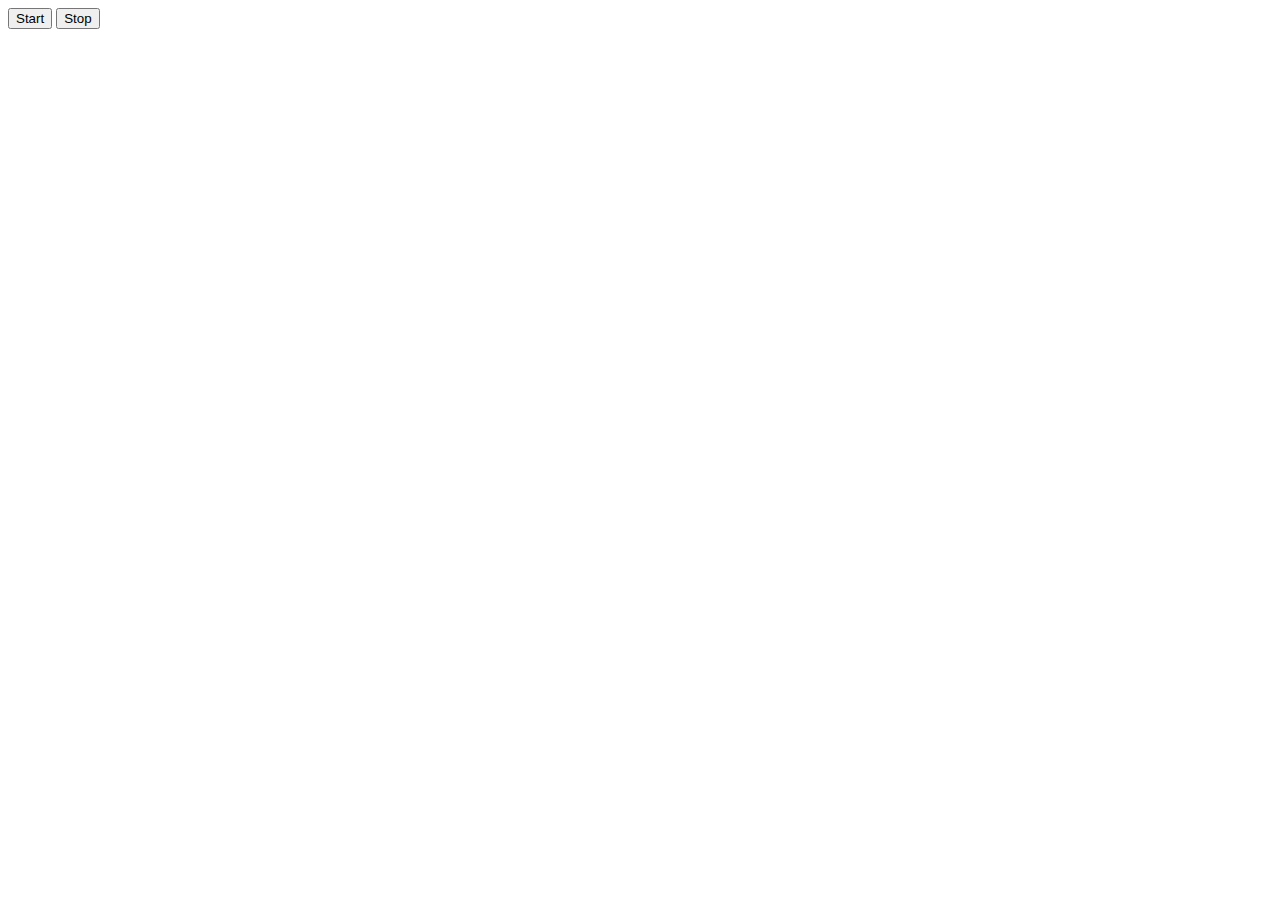
==== index.html @ 1e708d9d "Добавляет базовую раметку, скрипты" ====
<!DOCTYPE html>
<html lang="en">
<head>
    <meta charset="UTF-8">
    <meta name="viewport" content="width=device-width, initial-scale=1.0">
    <title>Document</title>
</head>
<body>
    <div class="color-ctrl">
    <button type="button" data-action="start">Start</button>
    <button type="button" data-action="stop">Stop</button>
    </div>
    <script src="./js/index.js" type="module"></script>
</body>
</html>
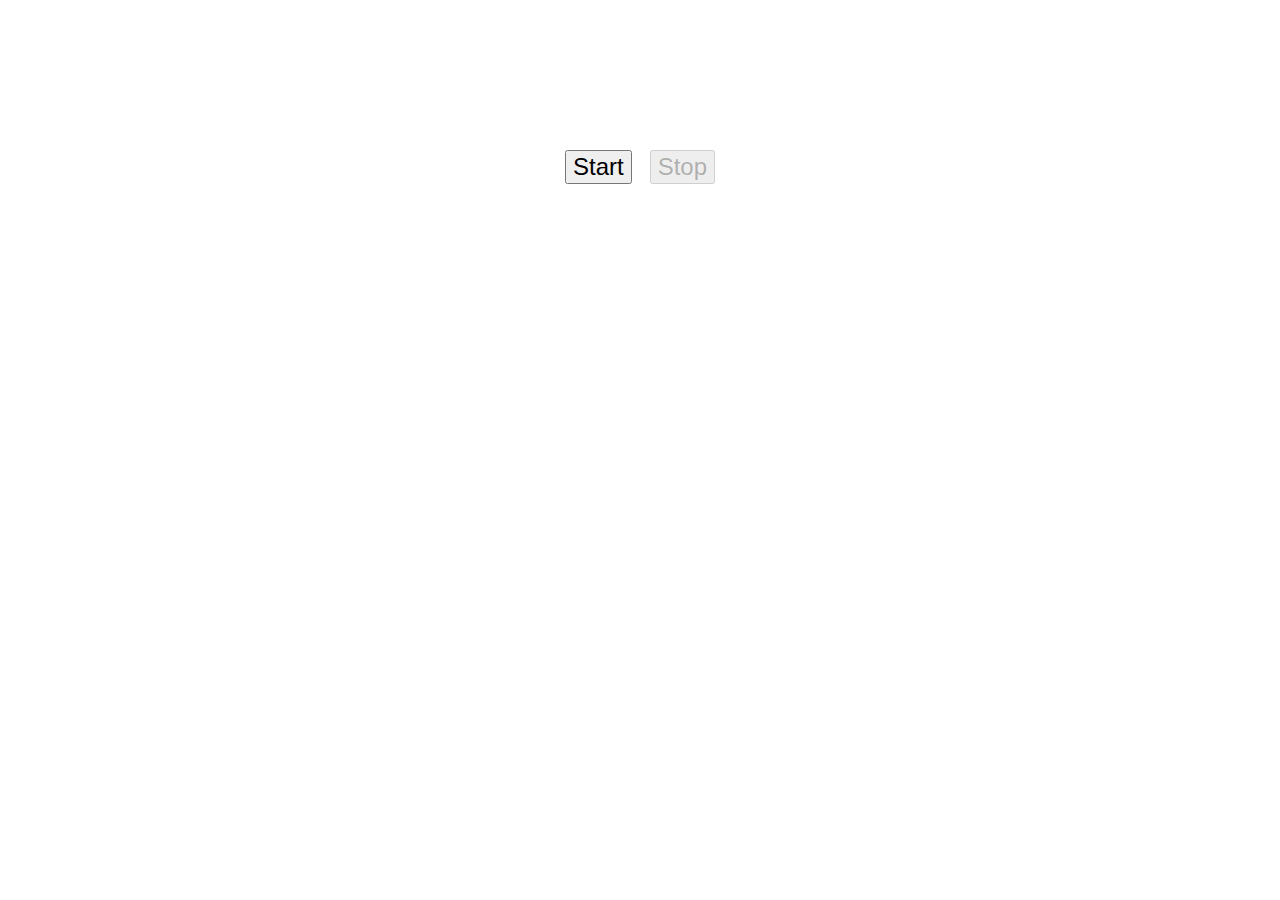
==== commit e4221610: "Измение структуры" ====
--- a/index.html
+++ b/index.html
@@ -4,12 +4,13 @@
     <meta charset="UTF-8">
     <meta name="viewport" content="width=device-width, initial-scale=1.0">
     <title>Document</title>
+    <link rel="stylesheet" href="./src/css/styles.css">
 </head>
-<body>
+<body class="body" style="background-color:white;">
     <div class="color-ctrl">
-    <button type="button" data-action="start">Start</button>
-    <button type="button" data-action="stop">Stop</button>
+        <button class="start button" type="button" data-action="start" >Start</button>
+        <button class="stop button" type="button" data-action="stop" disabled>Stop</button>
     </div>
-    <script src="./js/index.js" type="module"></script>
+    <script src="./src/js/index.js" type="module"></script>
 </body>
 </html>--- a/src/css/styles.css
+++ b/src/css/styles.css
@@ -0,0 +1,12 @@
+.color-ctrl {
+  width: 150px;
+  display: flex;
+  margin-left: auto;
+  margin-top: 150px;
+  margin-right: auto;
+  justify-content: space-between;
+}
+
+.button {
+  font-size: 24px;
+}
